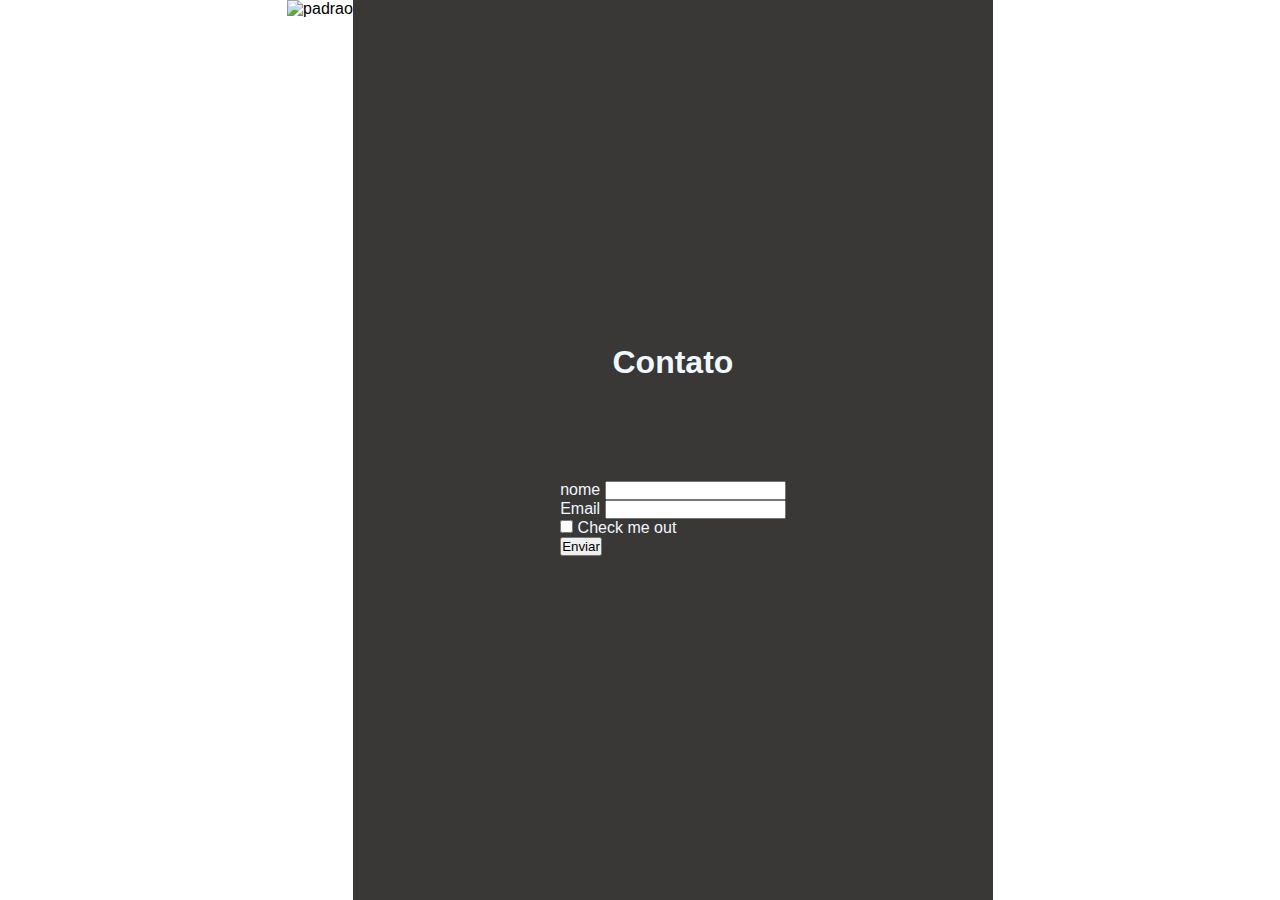
==== Contato.html @ 89d169dc "Formuladrio de contato em andamento" ====
<!DOCTYPE html>
<html lang="pt-br">
<head>
    <meta charset="UTF-8">
    <meta name="viewport" content="width=device-width, initial-scale=1.0">
    <link rel="shortcut icon" href="Img/icons8-smartphone-94.png" type="image/x-icon">
    <link rel="stylesheet" href="contato.css">
    <link href="https://cdn.jsdelivr.net/npm/bootstrap@5.3.0/dist/css/bootstrap.min.css" rel="stylesheet" integrity="sha384-9ndCyUaIbzAi2FUVXJi0CjmCapSmO7SnpJef0486qhLnuZ2cdeRhO02iuK6FUUVM" crossorigin="anonymous">
    <title>Contato</title>
</head>
<body>
    
   
    <div class="container">
        <img src="Img/iphone-3572477_1280.jpg" alt="padrao">
        
        <div class="form">
            <div class="texto-contato"><h1>Contato</h1></div>
            <form>
                <div class="mb-3">
                  <label for="nome_" class="form-label">nome</label>
                  <input type="text" class="form-control" id="exampleNome" aria-describedby="nomeHelp">
                  <div id="nome_id" class="form-text"></div>
                </div>
                <div class="mb-3">
                  <label for="exampleInputEmail" class="form-label">Email</label>
                  <input type="email" class="form-control" id="exampleInputEmail">
                </div>
                <div class="mb-3 form-check">
                  <input type="checkbox" class="form-check-input" id="exampleCheck1">
                  <label class="form-check-label" for="exampleCheck1">Check me out</label>
                </div>
                <button type="submit" class="btn btn-primary">Enviar</button>
            </form>
            
        </div>
    </div>
</body>
</html>
---- contato.css ----
* {
  padding: 0;
  margin: 0;
  box-sizing: border-box;
  font-family: Arial, Helvetica, sans-serif;
}
body {
  display: flex;
  justify-content: center;
  align-items: center;
}

.container {
  display: flex;
  justify-content: center;
  width: 100%;
  height: 100vh;
  
}

.nome-box {
  display: flex;
  border-radius: 20px;
  justify-content: space-between;
}

.email-box {
  display: flex;
  border-radius: 20px;
  justify-content: space-between;
}

.cel-box {
  display: flex;
  border-radius: 20px;
  justify-content: space-between;
}

.form {
  width: 50%;
  display: flex;
  justify-content: center;
  align-items: center;
  flex-direction: column;
  background-color: #3a3737;
  padding: 10rem;
  
}

label {
  color: aliceblue;
}

.texto-contato{
    display: flex;
    margin-bottom: 100px;
    color: aliceblue;
    
}
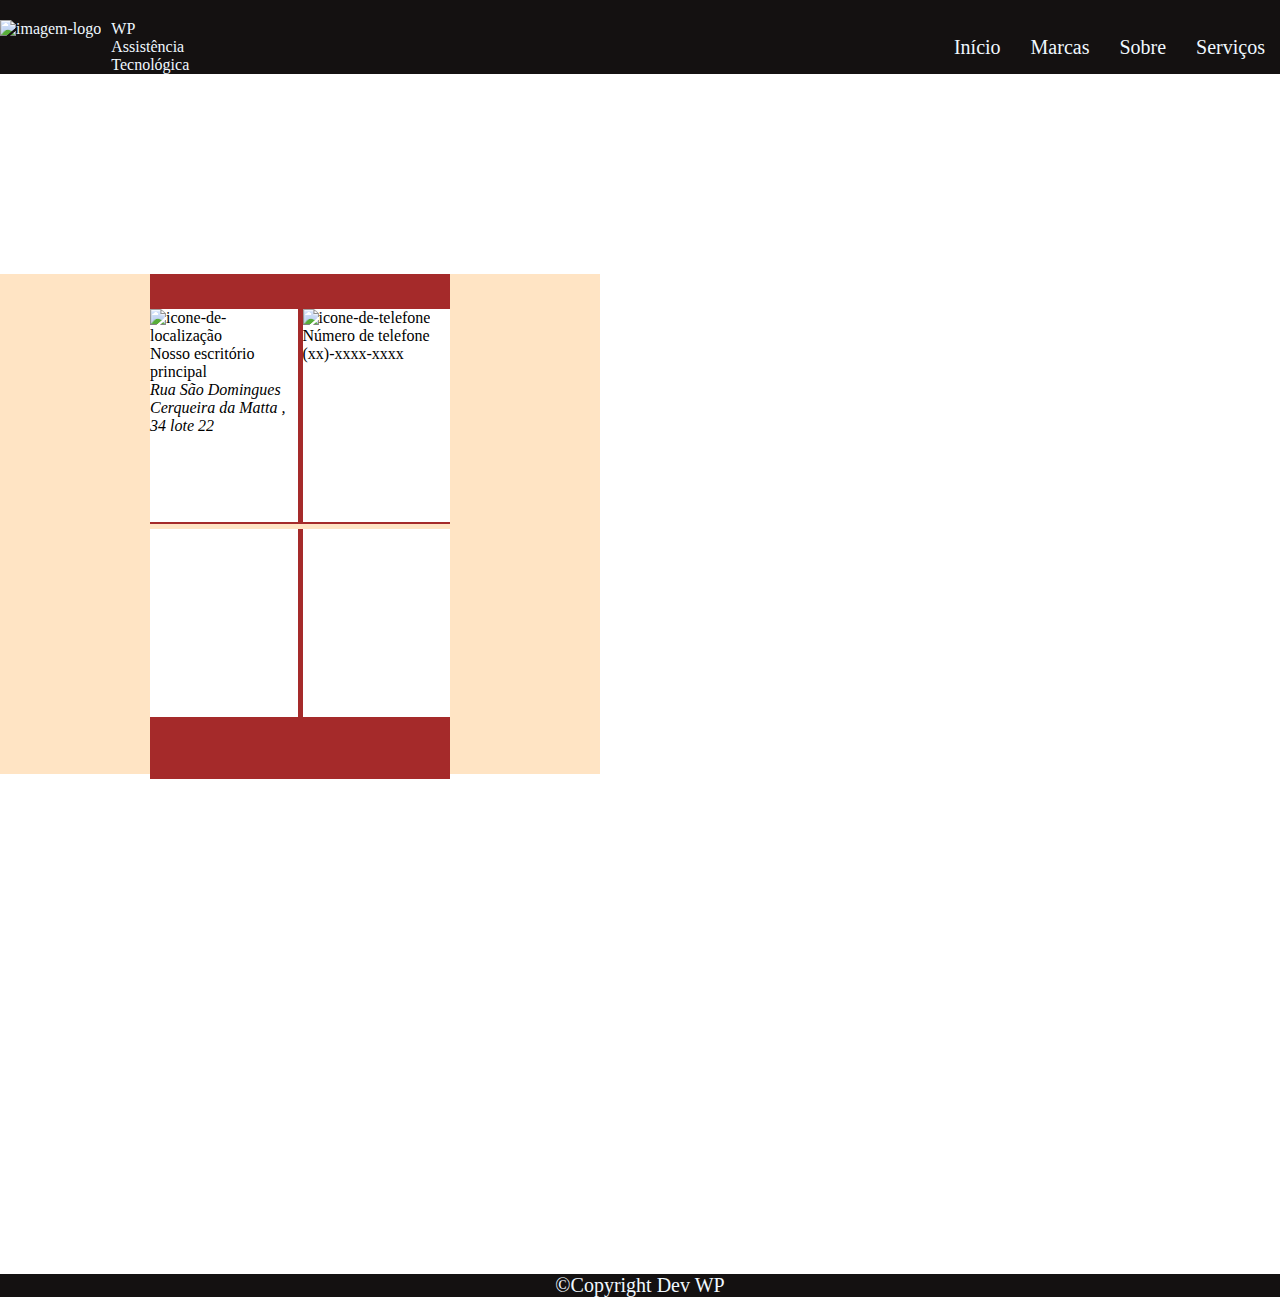
==== commit 23acdb42: "Construção do site de assistência técnica de smartphone" ====
--- a/Contato.html
+++ b/Contato.html
@@ -1,39 +1,71 @@
 <!DOCTYPE html>
 <html lang="pt-br">
+
 <head>
-    <meta charset="UTF-8">
-    <meta name="viewport" content="width=device-width, initial-scale=1.0">
-    <link rel="shortcut icon" href="Img/icons8-smartphone-94.png" type="image/x-icon">
-    <link rel="stylesheet" href="contato.css">
-    <link href="https://cdn.jsdelivr.net/npm/bootstrap@5.3.0/dist/css/bootstrap.min.css" rel="stylesheet" integrity="sha384-9ndCyUaIbzAi2FUVXJi0CjmCapSmO7SnpJef0486qhLnuZ2cdeRhO02iuK6FUUVM" crossorigin="anonymous">
-    <title>Contato</title>
+  <meta charset="UTF-8">
+  <meta name="viewport" content="width=device-width, initial-scale=1.0">
+  <link rel="shortcut icon" href="Img/icons8-smartphone-94.png" type="image/x-icon">
+  
+  <title>Contato</title>
+  <link rel="stylesheet" href="css/contato.css">
+  
 </head>
+
 <body>
-    
-   
-    <div class="container">
-        <img src="Img/iphone-3572477_1280.jpg" alt="padrao">
+  <header>
+    <nav>
+        <div class="logo">
+                  <a href="index.html"><img src="Img/Sistema-x-2.png" alt="imagem-logo"></a>
+                  
+                  <div class="logo-text">
+                      <a href="index.html">
+                      <p>WP</p>
+                      <p>Assistência</p>
+                      <p>Tecnológica</p>
+                     </a>
+                 </div> 
+        </div>
         
-        <div class="form">
-            <div class="texto-contato"><h1>Contato</h1></div>
-            <form>
-                <div class="mb-3">
-                  <label for="nome_" class="form-label">nome</label>
-                  <input type="text" class="form-control" id="exampleNome" aria-describedby="nomeHelp">
-                  <div id="nome_id" class="form-text"></div>
-                </div>
-                <div class="mb-3">
-                  <label for="exampleInputEmail" class="form-label">Email</label>
-                  <input type="email" class="form-control" id="exampleInputEmail">
-                </div>
-                <div class="mb-3 form-check">
-                  <input type="checkbox" class="form-check-input" id="exampleCheck1">
-                  <label class="form-check-label" for="exampleCheck1">Check me out</label>
-                </div>
-                <button type="submit" class="btn btn-primary">Enviar</button>
-            </form>
-            
+            <ul>
+              <li><a href="index.html">Início</a></li>
+              <li><a href="marcas.html">Marcas</a></li>
+              <li><a href="sobre.html">Sobre</a></li>
+              <li><a href="servicos.html">Serviços</a></li>
+            </ul>
+    </nav>
+  </header>
+  <main>
+
+      <div class="contact-container">
+        <div class="contact-one">
+
+          <div class="location">
+            <img src="#" alt="icone-de-localização" title="localização">
+            <p>Nosso escritório principal</p>
+            <address>
+              Rua São Domingues Cerqueira da Matta , 34 lote 22
+            </address>
+          </div>
+          <div class="phone">
+            <img src="#" alt="icone-de-telefone" title="telefone">
+            <p>Número de telefone</p>
+            (xx)-xxxx-xxxx
+          </div>
+
         </div>
-    </div>
+
+        <div class="contact-two">
+             <div class="whatsapp"></div>
+             <div class="email"></div>
+
+        </div>
+      </div>
+     
+
+  </main>
+  <footer>
+    <p class="rodas">&copy;Copyright Dev WP</p>
+  </footer>
 </body>
+
 </html>--- a/css/contato.css
+++ b/css/contato.css
@@ -0,0 +1,124 @@
+*{
+  margin: 0;
+  padding: 0;
+}
+
+nav {
+  display: flex;
+  justify-content: space-between;
+  background-color: rgb(20, 17, 17);
+  align-items: center;
+}
+
+.logo {
+  display: flex;
+  margin-top: 20px;
+  gap:10px;
+}
+
+
+
+ul {
+  display: flex;
+  list-style: none;
+  margin-top: 20px;
+  padding: 15px;
+  font-size: 20px;
+  gap: 30px;
+}
+
+a {
+  text-decoration: none;
+  color: aliceblue;
+}
+
+a:hover {
+  color: rgb(49, 79, 228);
+  transition: 0.5s;
+}
+
+.contact-container {
+  margin-top: 200px;
+
+  background-color:bisque;
+  width: 600px;
+  height: 500px;
+}
+
+.contact-one {  
+  margin: auto;
+  display: flex;
+  background-color: brown;
+  width: 50%;
+  height: 50%;
+  gap: 5px;
+}
+
+.location {
+  
+  margin-top: 35px;
+  background-color: white;
+  width: 50%;
+  height: 85%;
+}
+
+
+.phone {
+  margin-top: 35px;
+  background-color: white;
+  width: 50%;
+  height: 85%;
+}
+
+.contact-two { 
+  margin: auto; 
+  margin-top: 5px;
+  display: flex;
+  background-color: brown;
+  width: 50%;
+  height: 50%;
+  gap: 5px;
+}
+
+
+.whatsapp {
+  background-color: white;
+  width: 50%;
+  height: 75%;
+}
+
+
+.email {
+  background-color: white;
+  width: 50%;
+  height: 75%;
+} 
+
+
+
+.rodas {
+  display: flex;
+  background-color: rgb(20, 17, 17);
+  margin-top: -10px;
+  align-items: center;
+  justify-content: center;
+  font-size: 20px;
+  margin-top: 500px;
+  border-radius: solid 3px;
+  color: aliceblue;
+  position: fixed center;
+}
+
+
+
+
+
+
+
+
+
+/* @media (max-width: 850px) {
+  ul {
+    display: flex;
+  }
+} */
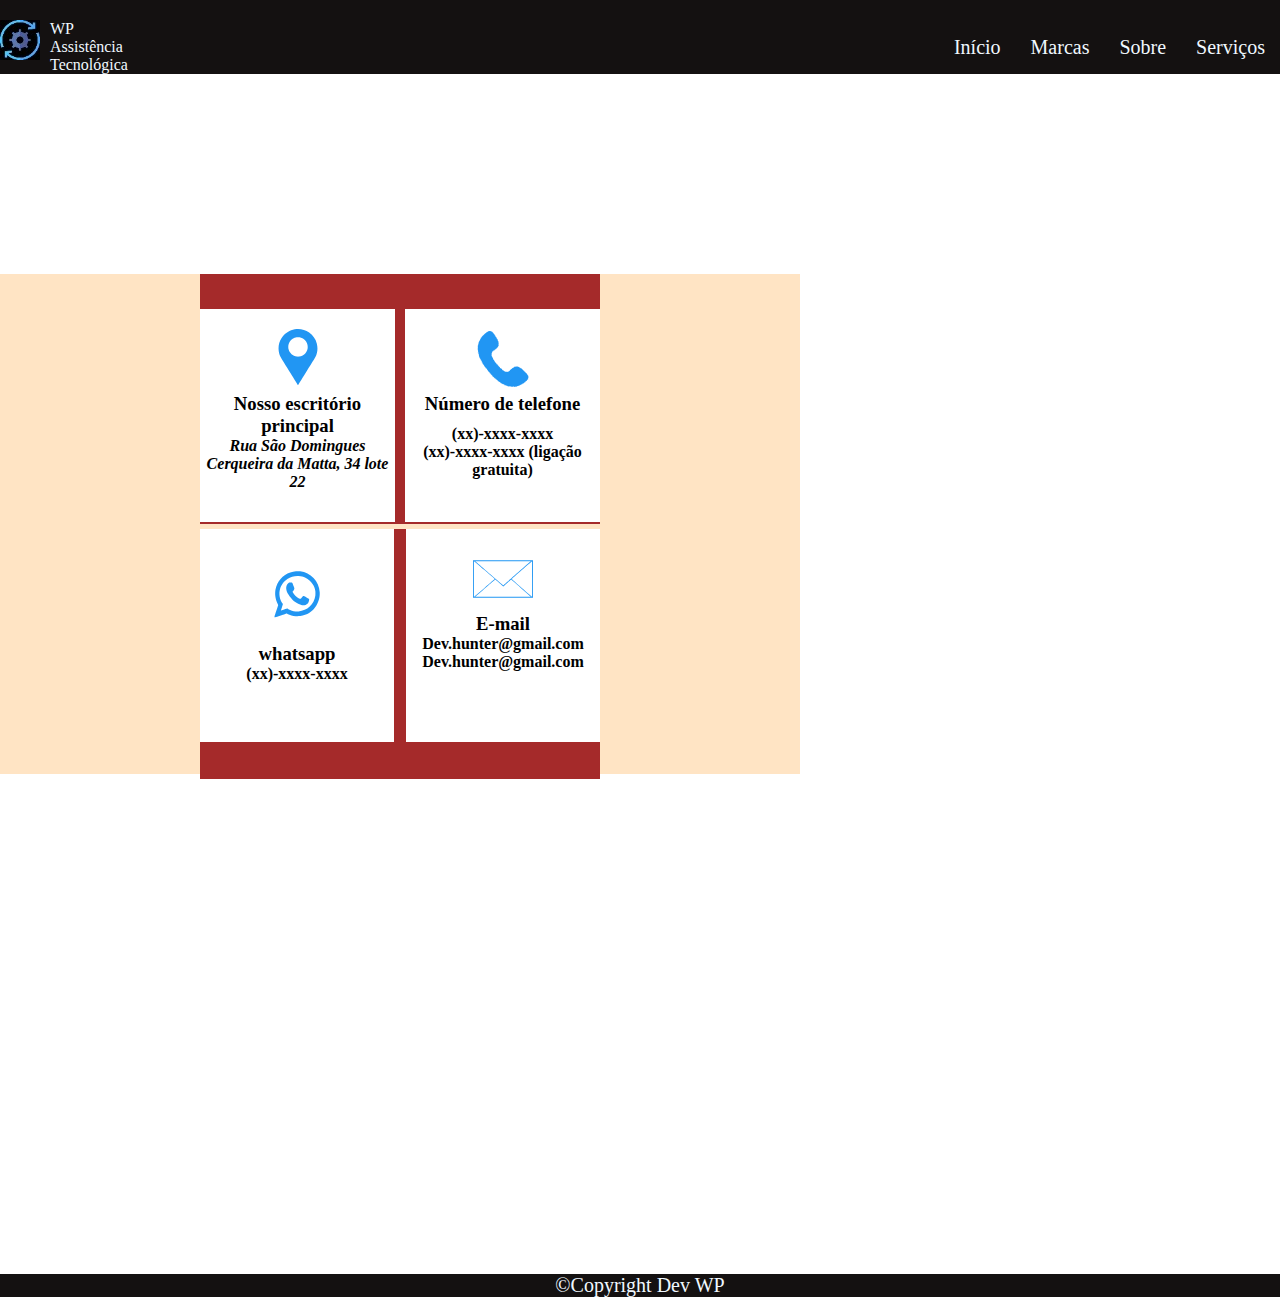
==== commit b586d2b8: "Construção do container contato da paragina contatos. Inserção de estrutura, imagens e estilização" ====
--- a/Contato.html
+++ b/Contato.html
@@ -40,23 +40,35 @@
         <div class="contact-one">
 
           <div class="location">
-            <img src="#" alt="icone-de-localização" title="localização">
-            <p>Nosso escritório principal</p>
+            <img src="Img/icone-localizacao.svg" alt="icone-de-localização" title="localização" width="60px" height="60px">
+            <h3>Nosso escritório principal</h3>
             <address>
-              Rua São Domingues Cerqueira da Matta , 34 lote 22
+              Rua São Domingues Cerqueira da Matta, 
+              34 lote 22
             </address>
           </div>
           <div class="phone">
-            <img src="#" alt="icone-de-telefone" title="telefone">
-            <p>Número de telefone</p>
-            (xx)-xxxx-xxxx
+            <img src="Img/icone-telefone.svg" alt="icone-de-telefone" title="telefone" width="60px" height="60px">
+            <h3>Número de telefone</h3>
+            <p>(xx)-xxxx-xxxx <br>  (xx)-xxxx-xxxx (ligação gratuita) </p>
           </div>
 
         </div>
 
         <div class="contact-two">
-             <div class="whatsapp"></div>
-             <div class="email"></div>
+             <div class="whatsapp">
+              <img src="Img/icone-whatsapp.svg" alt="icone-do-whatsapp"title="whatsapp" width="90px" height="90px">
+              <h3>whatsapp</h3>
+              <p>(xx)-xxxx-xxxx</p>
+             </div>
+
+             <div class="email">
+              <img src="Img/icone-email.svg" alt="icone-de-email" title="email" width="60px" height="60px">
+              <h3>E-mail</h3>
+              
+              <p>Dev.hunter@gmail.com
+            Dev.hunter@gmail.com </p>
+            </div>
 
         </div>
       </div>
--- a/css/contato.css
+++ b/css/contato.css
@@ -39,10 +39,16 @@
 
 .contact-container {
   margin-top: 200px;
+  background-color:bisque;
+  width: 800px;
+  height: 500px;
+  text-align: center;
+  font-weight: bold;
+}
 
-  background-color:bisque;
-  width: 600px;
-  height: 500px;
+.contact-container img {
+  margin-top: 20px;
+  
 }
 
 .contact-one {  
@@ -51,7 +57,21 @@
   background-color: brown;
   width: 50%;
   height: 50%;
-  gap: 5px;
+  gap: 10px;
+}
+
+.contact-one p {  
+ margin-top: 10px;
+}
+
+.contact-two { 
+  margin: auto; 
+  margin-top: 5px;
+  display: flex;
+  background-color: brown;
+  width: 50%;
+  height: 50%;
+  gap: 12px;
 }
 
 .location {
@@ -70,28 +90,20 @@
   height: 85%;
 }
 
-.contact-two { 
-  margin: auto; 
-  margin-top: 5px;
-  display: flex;
-  background-color: brown;
-  width: 50%;
-  height: 50%;
-  gap: 5px;
-}
+
 
 
 .whatsapp {
   background-color: white;
   width: 50%;
-  height: 75%;
+  height: 85%;
 }
 
 
 .email {
   background-color: white;
   width: 50%;
-  height: 75%;
+  height: 85%;
 } 
 
 
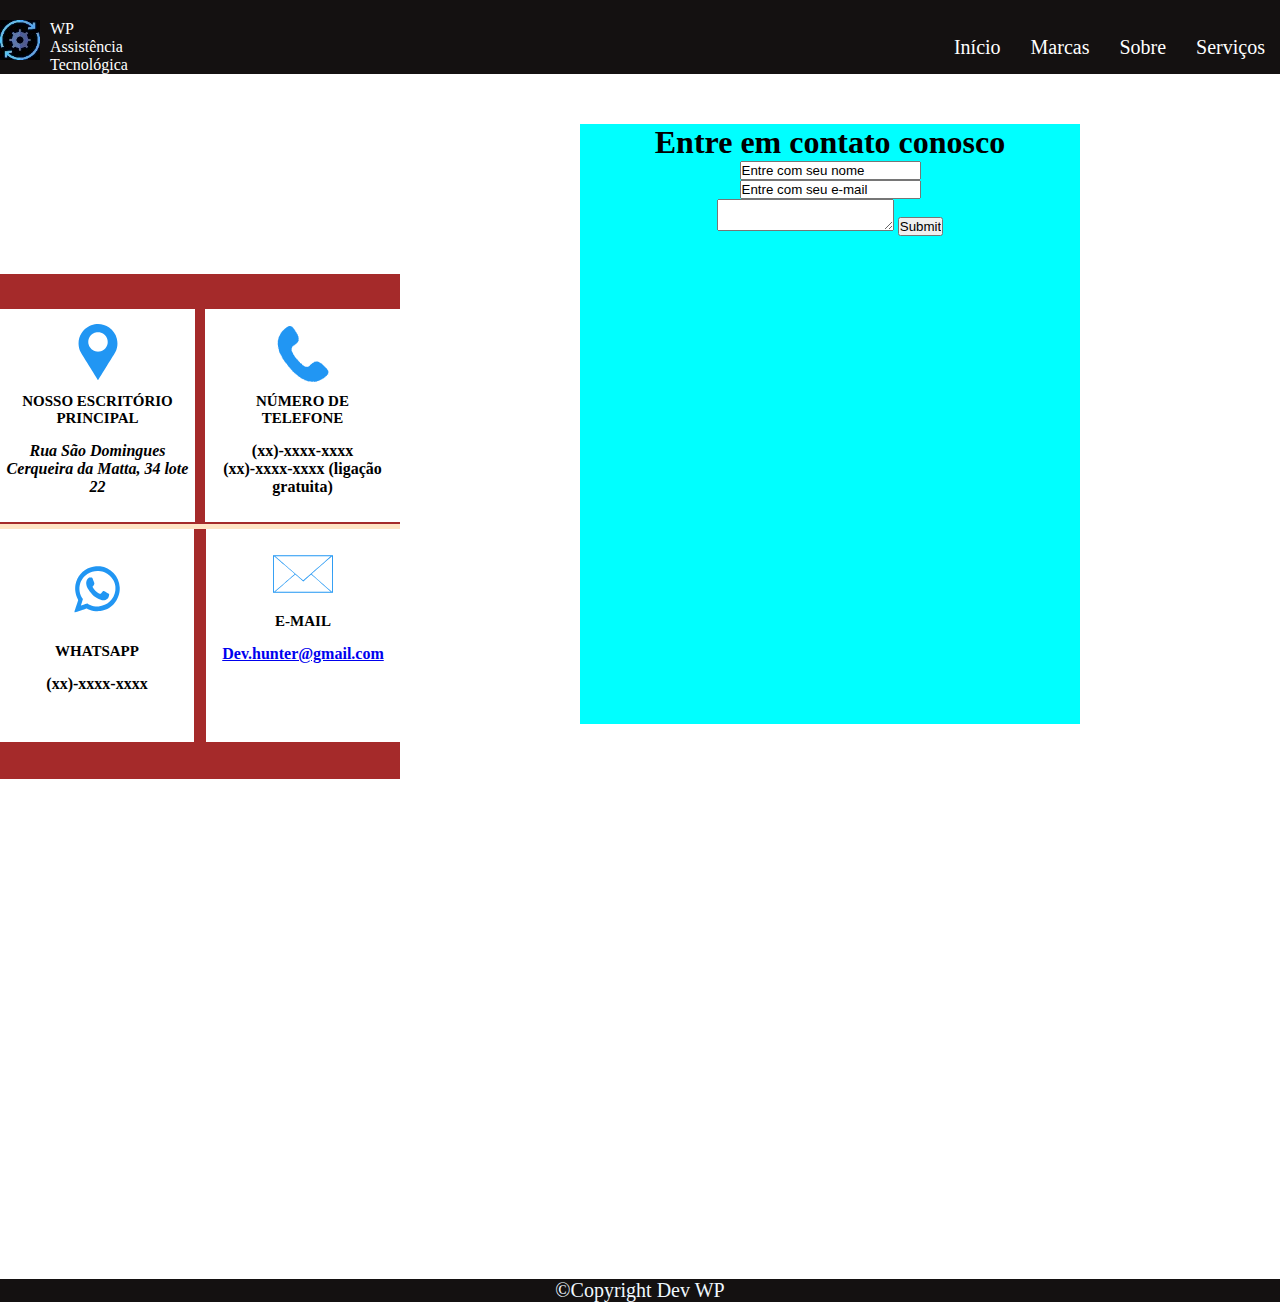
==== commit 27560684: "Continuação da pagina contatos, foram inseridos código estrutural,e estilização" ====
--- a/Contato.html
+++ b/Contato.html
@@ -43,13 +43,16 @@
             <img src="Img/icone-localizacao.svg" alt="icone-de-localização" title="localização" width="60px" height="60px">
             <h3>Nosso escritório principal</h3>
             <address>
+              <p>
               Rua São Domingues Cerqueira da Matta, 
               34 lote 22
+              </p >
             </address>
           </div>
           <div class="phone">
             <img src="Img/icone-telefone.svg" alt="icone-de-telefone" title="telefone" width="60px" height="60px">
-            <h3>Número de telefone</h3>
+            <h3>Número de <br> 
+              telefone</h3>
             <p>(xx)-xxxx-xxxx <br>  (xx)-xxxx-xxxx (ligação gratuita) </p>
           </div>
 
@@ -66,12 +69,30 @@
               <img src="Img/icone-email.svg" alt="icone-de-email" title="email" width="60px" height="60px">
               <h3>E-mail</h3>
               
-              <p>Dev.hunter@gmail.com
-            Dev.hunter@gmail.com </p>
+              <p>
+                <a href="#">Dev.hunter@gmail.com</a>
+             </p>
+            
             </div>
 
         </div>
       </div>
+
+      <div class="register-contact">
+        <h1>Entre em contato conosco</h1>
+        
+        <form action="" method="get">
+
+        <input type="text" value="Entre com seu nome"> <br>
+        <input type="text" value="Entre com seu e-mail"><br>
+        <textarea name="" id="" aria-colspan="100"></textarea>
+        <input type="submit">
+
+        </form>
+
+      </div>
+
+
      
 
   </main>
@@ -80,4 +101,6 @@
   </footer>
 </body>
 
-</html>+</html>
+
+<!-- Atualização feita no diretório todos os clones, e não no diretório github -->--- a/css/contato.css
+++ b/css/contato.css
@@ -1,6 +1,11 @@
 *{
   margin: 0;
   padding: 0;
+}
+
+main{
+  display: flex;
+ 
 }
 
 nav {
@@ -27,27 +32,43 @@
   gap: 30px;
 }
 
-a {
+ nav a {
   text-decoration: none;
-  color: aliceblue;
+  color: white;
 }
 
-a:hover {
+nav ul li a:hover {
   color: rgb(49, 79, 228);
   transition: 0.5s;
 }
 
+
+
 .contact-container {
   margin-top: 200px;
   background-color:bisque;
-  width: 800px;
-  height: 500px;
+  /* width: 400px;
+  height: 250px; */
   text-align: center;
   font-weight: bold;
 }
 
+.register-contact {
+  text-align: center;
+  background-color: aqua;
+  width: 500px;
+  height: 600px;
+  margin-top: 50px;
+  margin-left: 180px;
+  
+}
+
+input {
+  
+}
+
 .contact-container img {
-  margin-top: 20px;
+  margin-top: 15px;
   
 }
 
@@ -55,24 +76,35 @@
   margin: auto;
   display: flex;
   background-color: brown;
-  width: 50%;
-  height: 50%;
+  width: 400px;
+  height: 250px;
   gap: 10px;
 }
 
-.contact-one p {  
- margin-top: 10px;
+h3 {
+  text-transform: uppercase;
+  font-size: 15px;
+  margin-top: 5px;
 }
+
 
 .contact-two { 
   margin: auto; 
   margin-top: 5px;
   display: flex;
   background-color: brown;
-  width: 50%;
-  height: 50%;
+  width: 400px;
+  height: 250px;
   gap: 12px;
 }
+
+.contact-one  p {  
+  margin-top: 15px;
+ } 
+
+ .contact-two  p {  
+  margin-top: 15px;
+ } 
 
 .location {
   
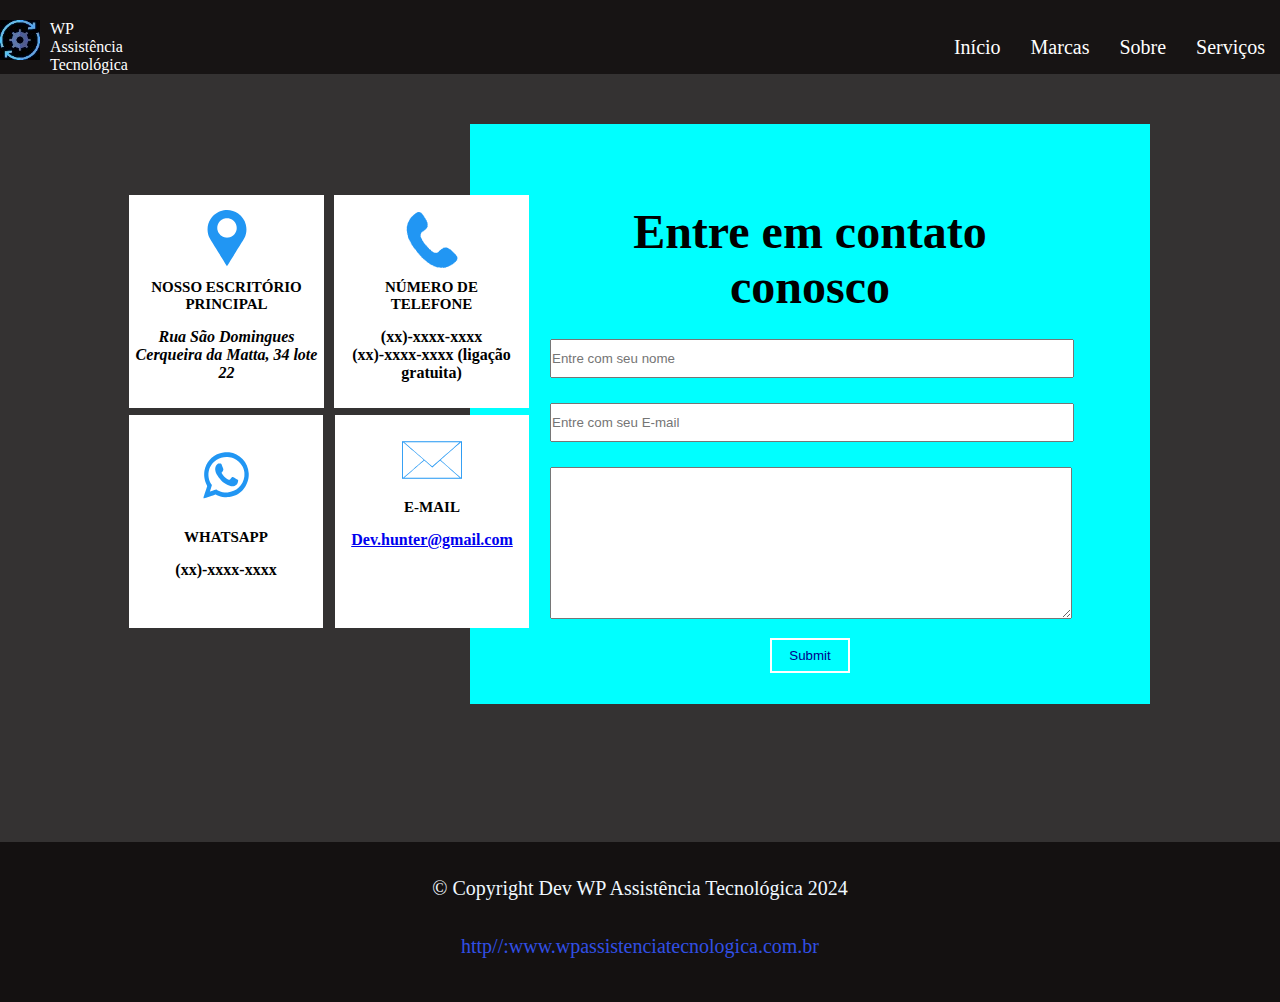
==== commit ff69a6c7: "Finalização da página contatos, inserindo estilização e adição de estruturação na tag footer." ====
--- a/Contato.html
+++ b/Contato.html
@@ -81,12 +81,15 @@
       <div class="register-contact">
         <h1>Entre em contato conosco</h1>
         
-        <form action="" method="get">
+        <form action="#" method="get">
 
-        <input type="text" value="Entre com seu nome"> <br>
-        <input type="text" value="Entre com seu e-mail"><br>
-        <textarea name="" id="" aria-colspan="100"></textarea>
-        <input type="submit">
+        <input type="text" value="" class="name" placeholder="Entre com seu nome" required> <br>
+        
+        <input type="email" value="" class="e-mail" placeholder="Entre com seu E-mail" required><br>
+
+        <textarea name="" id="" class="coment" cols="40" rows="10" ></textarea>
+
+        <input type="submit" class="button" >
 
         </form>
 
@@ -97,7 +100,14 @@
 
   </main>
   <footer>
-    <p class="rodas">&copy;Copyright Dev WP</p>
+    <div class="rodas">
+        <p>&copy; Copyright Dev WP Assistência Tecnológica 2024</p>
+        
+   </div>
+   <div class="foote">
+    <p><a href="index.html"> http//:www.wpassistenciatecnologica.com.br </a></p>
+    
+   </div>
   </footer>
 </body>
 
--- a/css/contato.css
+++ b/css/contato.css
@@ -5,13 +5,15 @@
 
 main{
   display: flex;
+  background-color: rgb(52, 50, 50);
+  height: 60vw;
  
 }
 
 nav {
   display: flex;
   justify-content: space-between;
-  background-color: rgb(20, 17, 17);
+  background-color: rgb(23, 20, 20);
   align-items: center;
 }
 
@@ -42,43 +44,77 @@
   transition: 0.5s;
 }
 
-
+footer a {
+  text-decoration: none;
+  color: rgb(49, 79, 228);
+}
 
 .contact-container {
-  margin-top: 200px;
-  background-color:bisque;
+  position: absolute;
+  margin-top: 86px;
+  margin-left: 129px;
+  margin-right: 20px;
   /* width: 400px;
   height: 250px; */
   text-align: center;
   font-weight: bold;
 }
 
+.contact-container img {
+  margin-top: 15px;
+  
+}
+
+
 .register-contact {
+  position: static;
   text-align: center;
   background-color: aqua;
-  width: 500px;
-  height: 600px;
+  width: 520px;
+  height: 420px;
+  margin: auto;
   margin-top: 50px;
-  margin-left: 180px;
-  
-}
-
-input {
-  
-}
-
-.contact-container img {
-  margin-top: 15px;
-  
+  margin-left: 470px; 
+  padding: 80px;
+}
+
+ .name , .e-mail , .coment {
+  margin-top: 25px;
+  width: 100%;
+  
+}
+
+.name , .e-mail {
+ height: 35px;
+  
+}
+
+
+.button {
+  margin-top: 15px;
+  width: 80px;
+  height: 35px;
+  border: 2px solid white;
+  background-color: aqua;
+  color: darkblue;
+}
+
+.button:hover{
+  background-color:  rgb(31, 195, 195);
+  transition: 0.3s;
 }
 
 .contact-one {  
   margin: auto;
   display: flex;
-  background-color: brown;
   width: 400px;
   height: 250px;
   gap: 10px;
+}
+
+h1 {
+  font-size: 48px;
+  /* margin-top: 3px; */
 }
 
 h3 {
@@ -92,7 +128,6 @@
   margin: auto; 
   margin-top: 5px;
   display: flex;
-  background-color: brown;
   width: 400px;
   height: 250px;
   gap: 12px;
@@ -140,18 +175,23 @@
 
 
 
-.rodas {
-  display: flex;
+footer {
+  display: inline-block;
+  text-align: center;
   background-color: rgb(20, 17, 17);
-  margin-top: -10px;
-  align-items: center;
-  justify-content: center;
   font-size: 20px;
-  margin-top: 500px;
-  border-radius: solid 3px;
+  margin-top: 0px;
+  width: 100%;
+  height: 160px;
   color: aliceblue;
-  position: fixed center;
-}
+}
+
+footer .rodas, .foote p {
+  margin-top: 35px;
+}
+
+
+
 
 
 
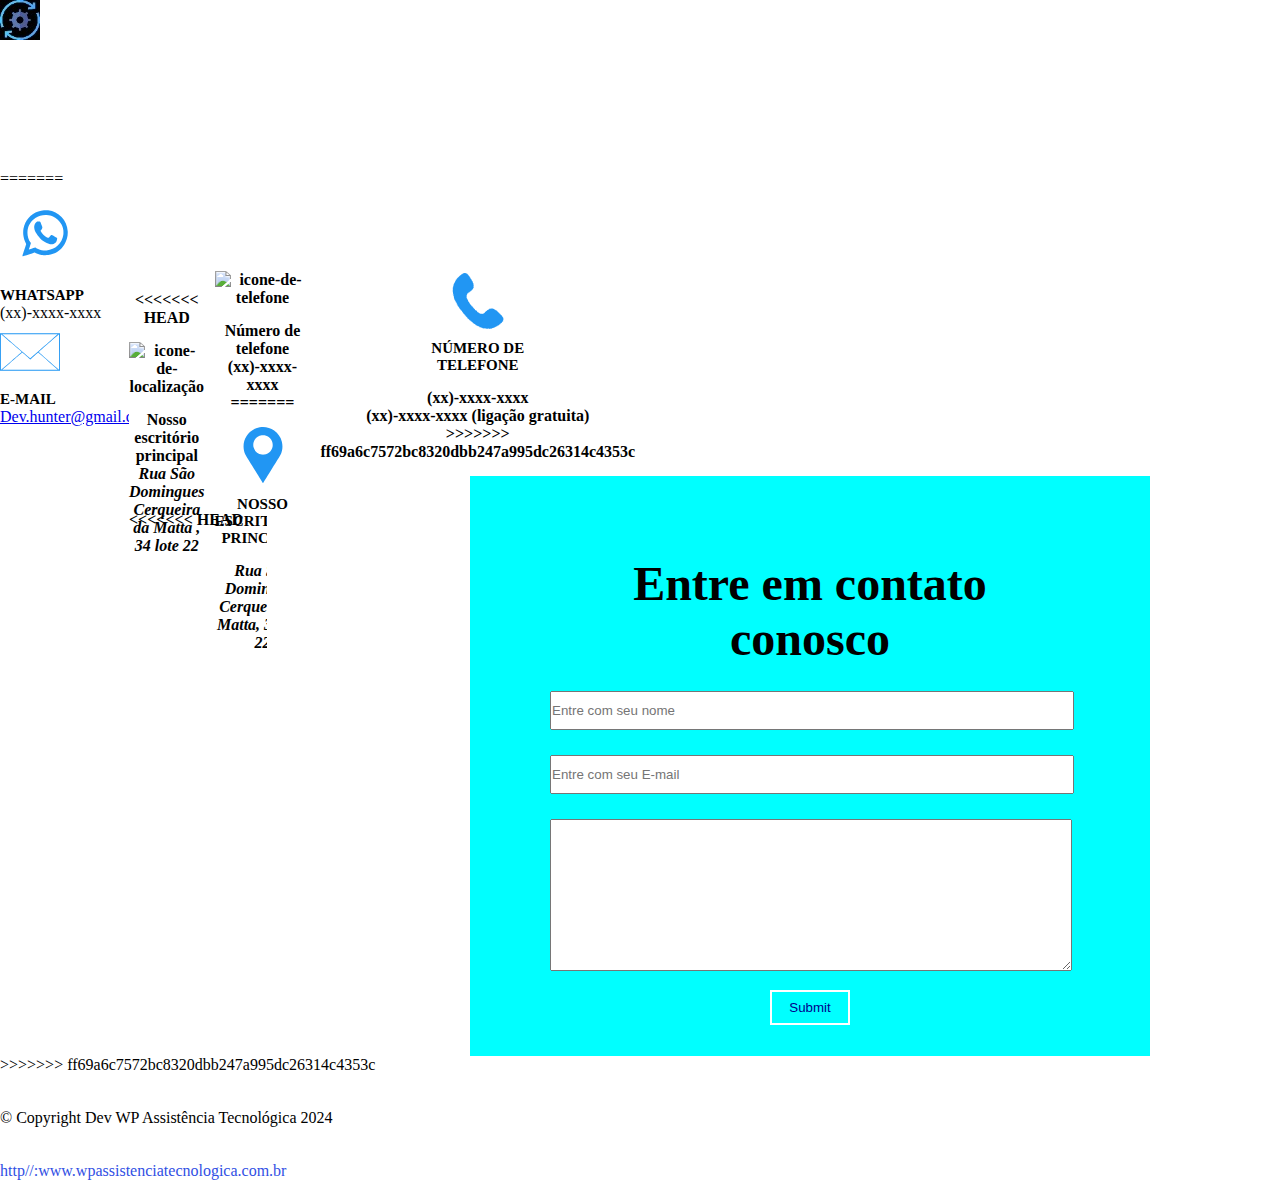
==== commit a6d3be79: "Merge pull request #5 from washingtonpereira:hunter-code-main" ====
--- a/Contato.html
+++ b/Contato.html
@@ -40,6 +40,18 @@
         <div class="contact-one">
 
           <div class="location">
+<<<<<<< HEAD
+            <img src="#" alt="icone-de-localização" title="localização">
+            <p>Nosso escritório principal</p>
+            <address>
+              Rua São Domingues Cerqueira da Matta , 34 lote 22
+            </address>
+          </div>
+          <div class="phone">
+            <img src="#" alt="icone-de-telefone" title="telefone">
+            <p>Número de telefone</p>
+            (xx)-xxxx-xxxx
+=======
             <img src="Img/icone-localizacao.svg" alt="icone-de-localização" title="localização" width="60px" height="60px">
             <h3>Nosso escritório principal</h3>
             <address>
@@ -54,11 +66,19 @@
             <h3>Número de <br> 
               telefone</h3>
             <p>(xx)-xxxx-xxxx <br>  (xx)-xxxx-xxxx (ligação gratuita) </p>
+>>>>>>> ff69a6c7572bc8320dbb247a995dc26314c4353c
           </div>
 
         </div>
 
         <div class="contact-two">
+<<<<<<< HEAD
+             <div class="whatsapp"></div>
+             <div class="email"></div>
+
+        </div>
+      </div>
+=======
              <div class="whatsapp">
               <img src="Img/icone-whatsapp.svg" alt="icone-do-whatsapp"title="whatsapp" width="90px" height="90px">
               <h3>whatsapp</h3>
@@ -96,6 +116,7 @@
       </div>
 
 
+>>>>>>> ff69a6c7572bc8320dbb247a995dc26314c4353c
      
 
   </main>
--- a/css/contato.css
+++ b/css/contato.css
@@ -3,6 +3,12 @@
   padding: 0;
 }
 
+<<<<<<< HEAD
+nav {
+  display: flex;
+  justify-content: space-between;
+  background-color: rgb(20, 17, 17);
+=======
 main{
   display: flex;
   background-color: rgb(52, 50, 50);
@@ -14,6 +20,7 @@
   display: flex;
   justify-content: space-between;
   background-color: rgb(23, 20, 20);
+>>>>>>> ff69a6c7572bc8320dbb247a995dc26314c4353c
   align-items: center;
 }
 
@@ -32,6 +39,45 @@
   padding: 15px;
   font-size: 20px;
   gap: 30px;
+<<<<<<< HEAD
+}
+
+a {
+  text-decoration: none;
+  color: aliceblue;
+}
+
+a:hover {
+  color: rgb(49, 79, 228);
+  transition: 0.5s;
+}
+
+.contact-container {
+  margin-top: 200px;
+
+  background-color:bisque;
+  width: 600px;
+  height: 500px;
+}
+
+.contact-one {  
+  margin: auto;
+  display: flex;
+  background-color: brown;
+  width: 50%;
+  height: 50%;
+  gap: 5px;
+}
+
+.location {
+  
+  margin-top: 35px;
+  background-color: white;
+  width: 50%;
+  height: 85%;
+}
+
+=======
 }
 
  nav a {
@@ -149,6 +195,7 @@
   height: 85%;
 }
 
+>>>>>>> ff69a6c7572bc8320dbb247a995dc26314c4353c
 
 .phone {
   margin-top: 35px;
@@ -157,29 +204,70 @@
   height: 85%;
 }
 
-
+<<<<<<< HEAD
+.contact-two { 
+  margin: auto; 
+  margin-top: 5px;
+  display: flex;
+  background-color: brown;
+  width: 50%;
+  height: 50%;
+  gap: 5px;
+}
+=======
+
+>>>>>>> ff69a6c7572bc8320dbb247a995dc26314c4353c
 
 
 .whatsapp {
   background-color: white;
   width: 50%;
-  height: 85%;
+<<<<<<< HEAD
+  height: 75%;
+=======
+  height: 85%;
+>>>>>>> ff69a6c7572bc8320dbb247a995dc26314c4353c
 }
 
 
 .email {
   background-color: white;
   width: 50%;
-  height: 85%;
+<<<<<<< HEAD
+  height: 75%;
+=======
+  height: 85%;
+>>>>>>> ff69a6c7572bc8320dbb247a995dc26314c4353c
 } 
 
 
 
+<<<<<<< HEAD
+.rodas {
+  display: flex;
+=======
 footer {
   display: inline-block;
   text-align: center;
+>>>>>>> ff69a6c7572bc8320dbb247a995dc26314c4353c
   background-color: rgb(20, 17, 17);
   font-size: 20px;
+<<<<<<< HEAD
+  margin-top: 500px;
+  border-radius: solid 3px;
+  color: aliceblue;
+  position: fixed center;
+}
+
+
+
+
+
+
+
+
+
+=======
   margin-top: 0px;
   width: 100%;
   height: 160px;
@@ -201,6 +289,7 @@
 
 
 
+>>>>>>> ff69a6c7572bc8320dbb247a995dc26314c4353c
 /* @media (max-width: 850px) {
   ul {
     display: flex;
